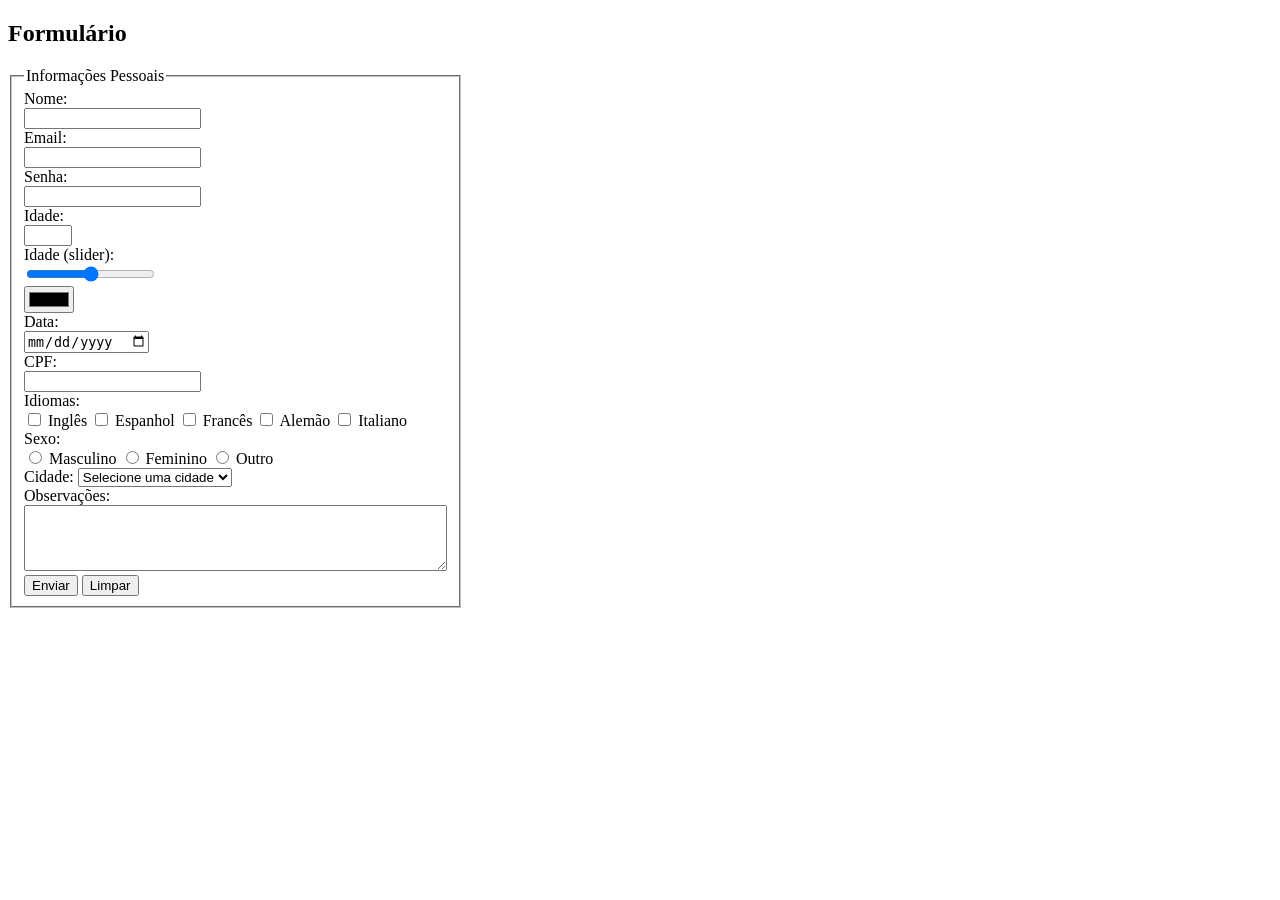
==== formulario.html @ 5c99c363 "Adicionado formulario" ====
<!DOCTYPE html>
<html lang="pt-br">
<head>
    <meta charset="UTF-8">
    <meta name="viewport" content="width=device-width, initial-scale=1.0">
    <title>Aula HTML</title>
    <link rel="stylesheet" href="estilos.css">
</head>
<body>
    <h2>Formulário</h2>
    <form method="post">

        <fieldset style="width: 300px;" class="formulario">
            <legend>Informações Pessoais</legend>

        <label for="nome">Nome:</label><br>
        <input type="text" id="nome" name="nome" required><br>
        <label for="email">Email:</label><br>
        <input type="email" id="email" name="email" required><br>
        <label for="senha">Senha:</label><br>
        <input type="password" id="senha" name="senha" required><br>
        <label for="idade">Idade:</label><br>
        <input type="number" min="18" max="20" id="idade" name="idade" required><br>
        <label for="idade">Idade (slider):</label><br>
        <input type="range" id="idade" name="idade" min="0" max="100" required><br> 
        <input type="color" id="cor" name="cor" required><br>
        <label for="data">Data:</label><br>        
        <input type="date" id="data" name="data" required><br>
        <label for="part">CPF:</label><br>
        <input type="text" id="part" name="part" required pattern="\d{3}\.\d{3}\.\d{3}-\d{2}" title="Digite o CPF no formato 000.000.000-00">
        <br>
        <label for="idiomas">Idiomas:</label><br>
        <input type="checkbox" id="idiomas" name="idiomas" value="ingles"> Inglês
        <input type="checkbox" id="idiomas" name="idiomas" value="espanhol"> Espanhol
        <input type="checkbox" id="idiomas" name="idiomas" value="frances"> Francês
        <input type="checkbox" id="idiomas" name="idiomas" value="alemão"> Alemão
        <input type="checkbox" id="idiomas" name="idiomas" value="italiano"> Italiano

        <br>
        <label for="sexo">Sexo:</label><br>
        <input type="radio" id="masculino" name="sexo" value="masculino" required> Masculino
        <input type="radio" id="feminino" name="sexo" value="feminino" required> Feminino
        <input type="radio" id="outro" name="sexo" value="outro" required> Outro

        <br>
        <label for="cidades">Cidade:</label>
        <select id="cidades" name="cidades" required>
            <option value="">Selecione uma cidade</option>
            <option value="sao_paulo">São Paulo</option>
            <option value="rio_de_janeiro">Rio de Janeiro</option>
            <option value="belo_horizonte">Belo Horizonte</option>
            <option value="curitiba">Curitiba</option>
            <option value="porto_alegre">Porto Alegre</option>
        </select>

        <br>

        <label for="observacoes">Observações:</label><br>
        <textarea id="observacoes" name="observacoes" rows="4" cols="50"></textarea>

        <br>
        <input type="submit" value="Enviar">
        <input type="reset" value="Limpar">
        </fieldset>
    </form>

</body>
</html>
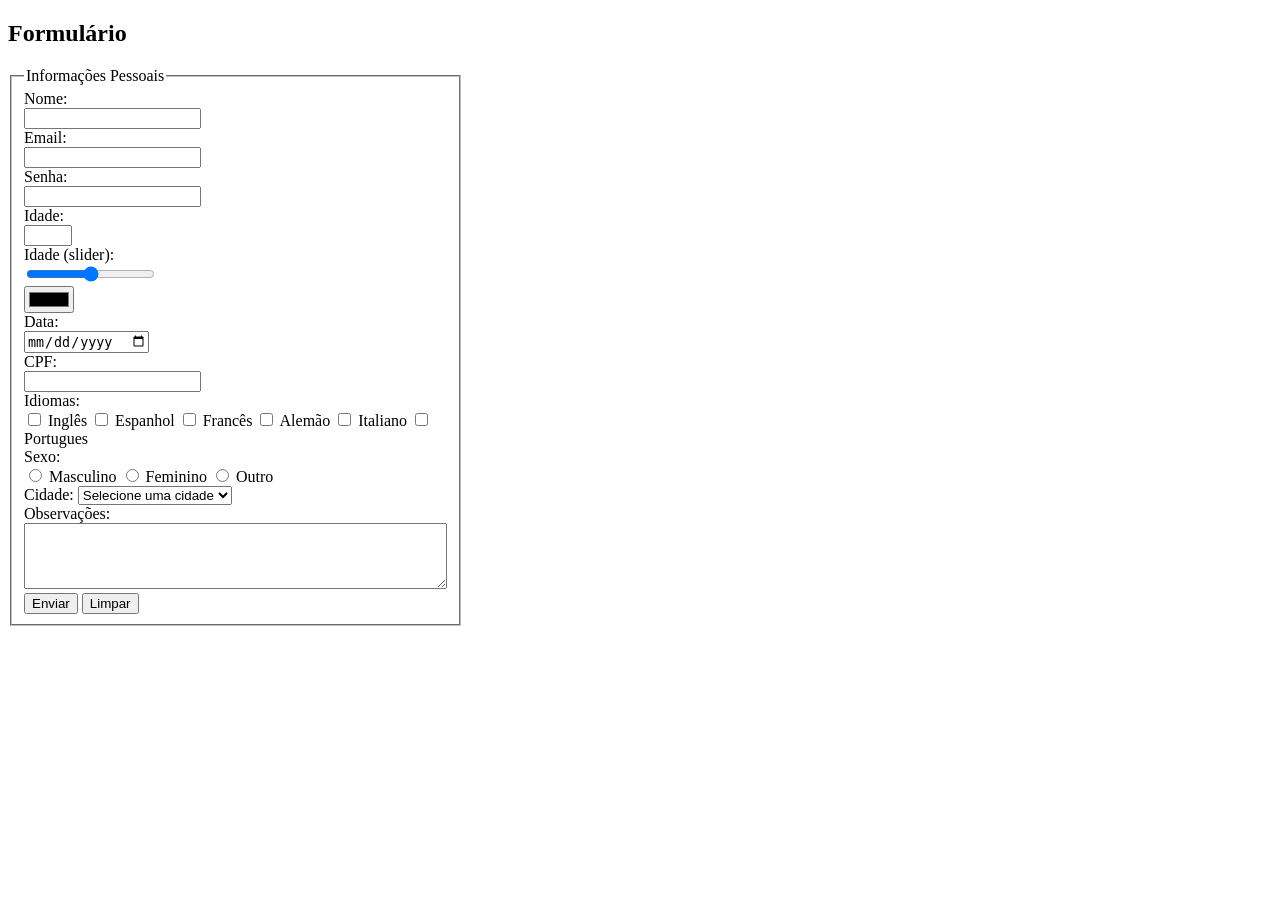
==== commit 7a969682: "Adicionado novo idioma" ====
--- a/formulario.html
+++ b/formulario.html
@@ -35,6 +35,8 @@
         <input type="checkbox" id="idiomas" name="idiomas" value="frances"> Francês
         <input type="checkbox" id="idiomas" name="idiomas" value="alemão"> Alemão
         <input type="checkbox" id="idiomas" name="idiomas" value="italiano"> Italiano
+        <input type="checkbox" id="idiomas" name="idiomas" value="portugues"> Portugues
+
 
         <br>
         <label for="sexo">Sexo:</label><br>
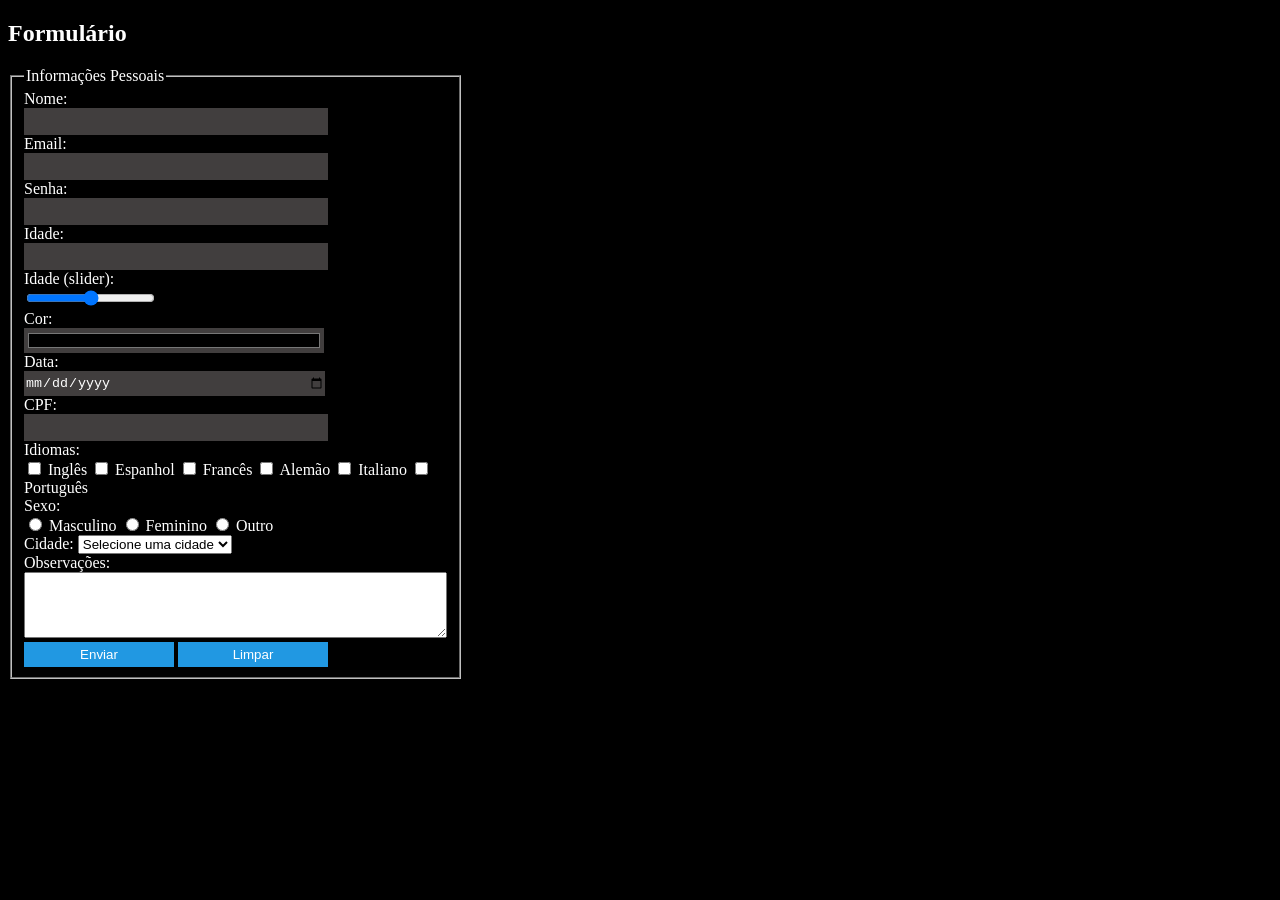
==== commit dc584ee3: "teve alterações" ====
--- a/formulario.html
+++ b/formulario.html
@@ -4,7 +4,7 @@
     <meta charset="UTF-8">
     <meta name="viewport" content="width=device-width, initial-scale=1.0">
     <title>Aula HTML</title>
-    <link rel="stylesheet" href="estilos.css">
+    <link rel="stylesheet" href="estilo.css">
 </head>
 <body>
     <h2>Formulário</h2>
@@ -15,18 +15,27 @@
 
         <label for="nome">Nome:</label><br>
         <input type="text" id="nome" name="nome" required><br>
+
         <label for="email">Email:</label><br>
         <input type="email" id="email" name="email" required><br>
+
         <label for="senha">Senha:</label><br>
         <input type="password" id="senha" name="senha" required><br>
+
         <label for="idade">Idade:</label><br>
         <input type="number" min="18" max="20" id="idade" name="idade" required><br>
+
         <label for="idade">Idade (slider):</label><br>
         <input type="range" id="idade" name="idade" min="0" max="100" required><br> 
+
+        <label for="cor">Cor: </label><br>
         <input type="color" id="cor" name="cor" required><br>
+
         <label for="data">Data:</label><br>        
         <input type="date" id="data" name="data" required><br>
+
         <label for="part">CPF:</label><br>
+
         <input type="text" id="part" name="part" required pattern="\d{3}\.\d{3}\.\d{3}-\d{2}" title="Digite o CPF no formato 000.000.000-00">
         <br>
         <label for="idiomas">Idiomas:</label><br>
@@ -35,7 +44,7 @@
         <input type="checkbox" id="idiomas" name="idiomas" value="frances"> Francês
         <input type="checkbox" id="idiomas" name="idiomas" value="alemão"> Alemão
         <input type="checkbox" id="idiomas" name="idiomas" value="italiano"> Italiano
-        <input type="checkbox" id="idiomas" name="idiomas" value="portugues"> Portugues
+        <input type="checkbox" id="idiomas" name="idiomas" value="português"> Português
 
 
         <br>
@@ -53,6 +62,7 @@
             <option value="belo_horizonte">Belo Horizonte</option>
             <option value="curitiba">Curitiba</option>
             <option value="porto_alegre">Porto Alegre</option>
+            <option value="pernambuco">Pernanbuco</option>
         </select>
 
         <br>
--- a/estilo.css
+++ b/estilo.css
@@ -0,0 +1,23 @@
+body{
+        background-color: black;
+        color: white;
+    }
+    
+.formulario [type="text"], [type="email"],[type="password"],
+[type="number"],[type="date"],[type="tel"],[type="url"],
+[type="search"],[type="color"] {
+    width: 300px;
+    height: 25px;
+    font-family: 'Courier New', Courier, monospace;
+    background-color: rgb(65, 62, 62);
+    color: white;
+    border: none;
+}
+
+.formulario [type="submit"],[type="reset"]{
+    width: 150px;
+    height: 25px;
+    background-color: #2198e2;
+    color: white;
+    border: none;
+}
